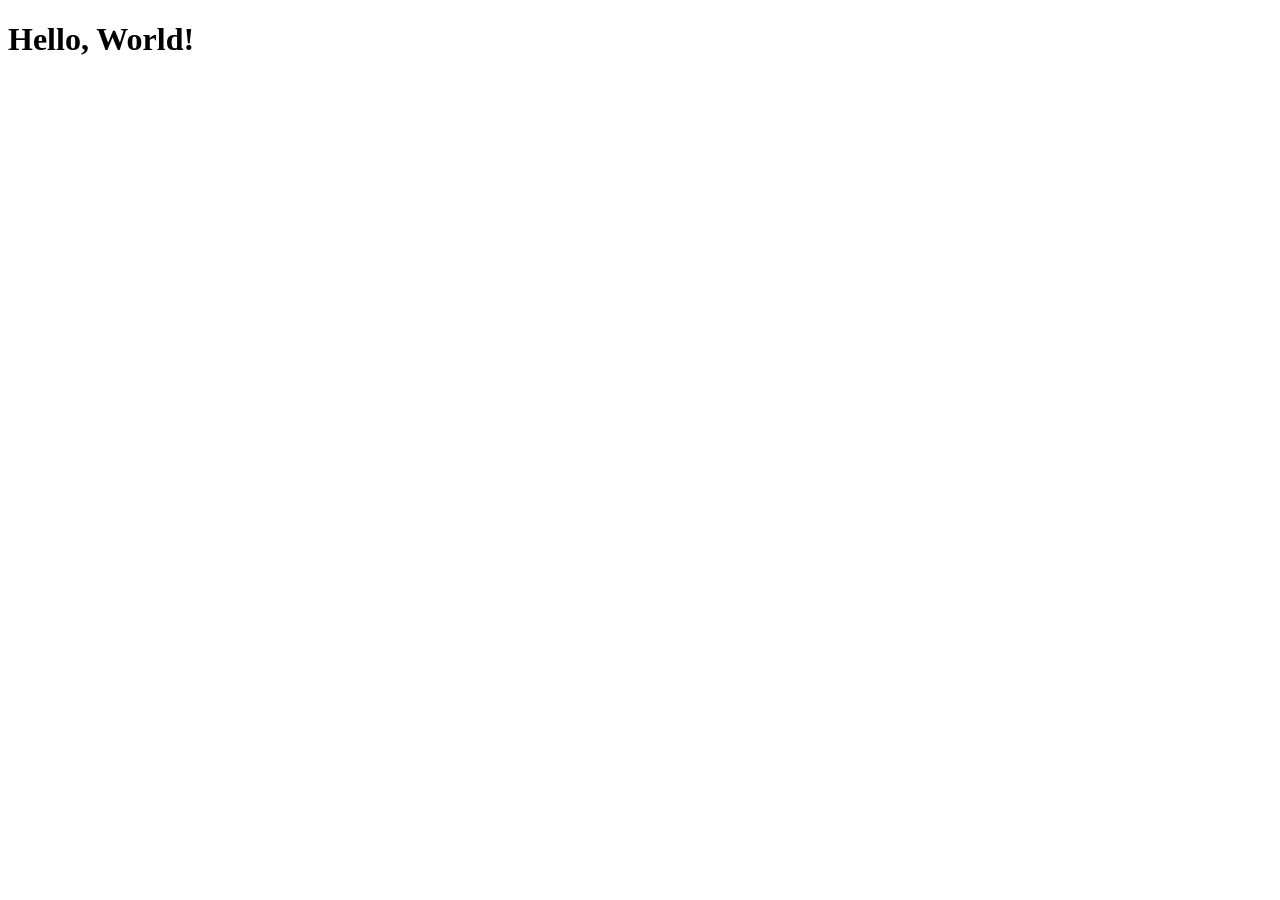
==== index.html @ b47b7a7a "vc trying" ====
<!doctype html>
<html lang="en">
  <head>
    <meta charset="UTF-8" />
    <meta name="viewport" content="width=device-width, initial-scale=1.0" />
    <title>Document</title>
  </head>
  <body>
    <h1>Hello, World!</h1>
  </body>
</html>
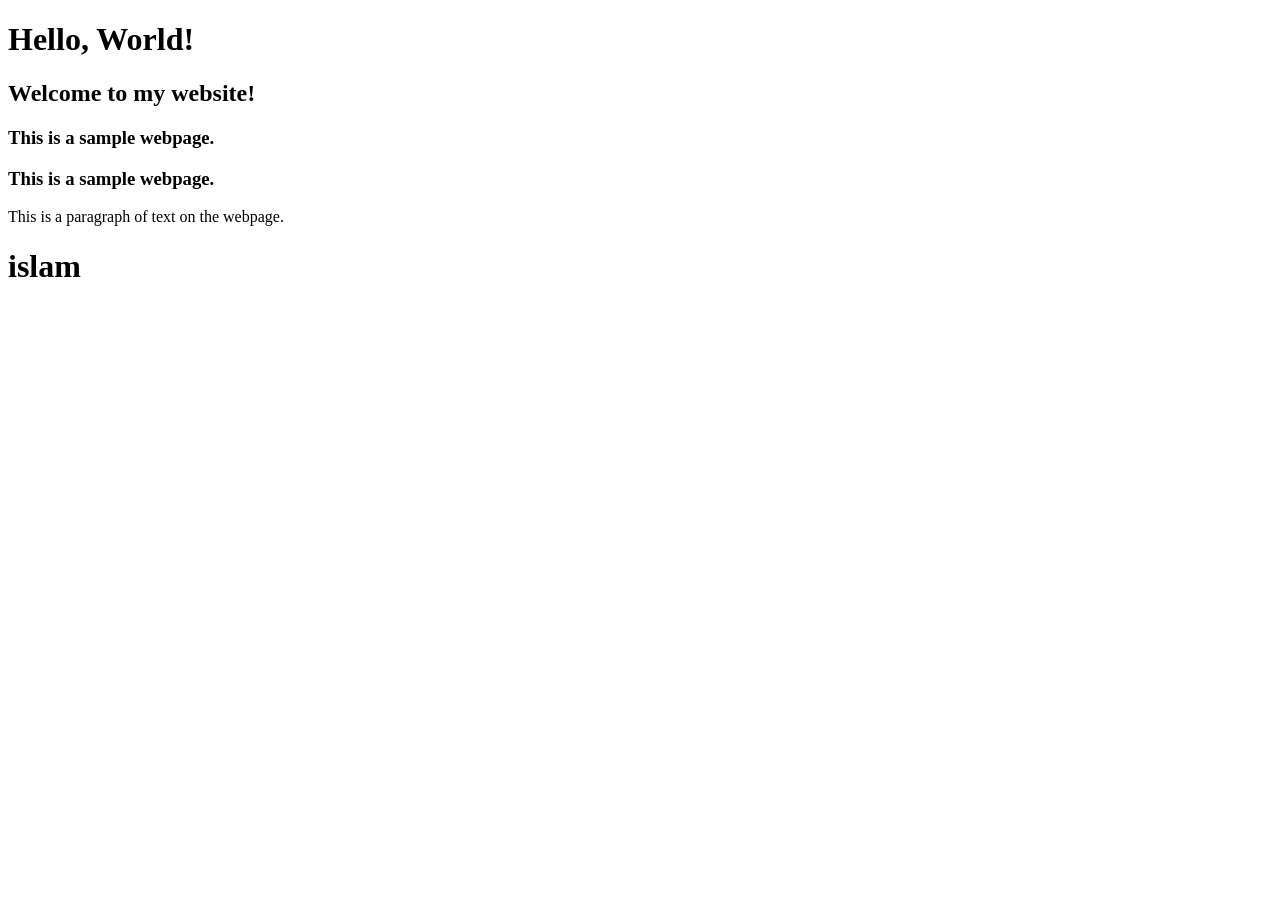
==== commit 7edc1f36: "maybe final" ====
--- a/index.html
+++ b/index.html
@@ -7,5 +7,11 @@
   </head>
   <body>
     <h1>Hello, World!</h1>
+    <h2>Welcome to my website!</h2>
+    <h3>This is a sample webpage.</h3>
+    <h3>This is a sample webpage.</h3>
+    <p>This is a paragraph of text on the webpage.</p>
+    <h1>islam</h1>
+    <h1></h1>
   </body>
 </html>
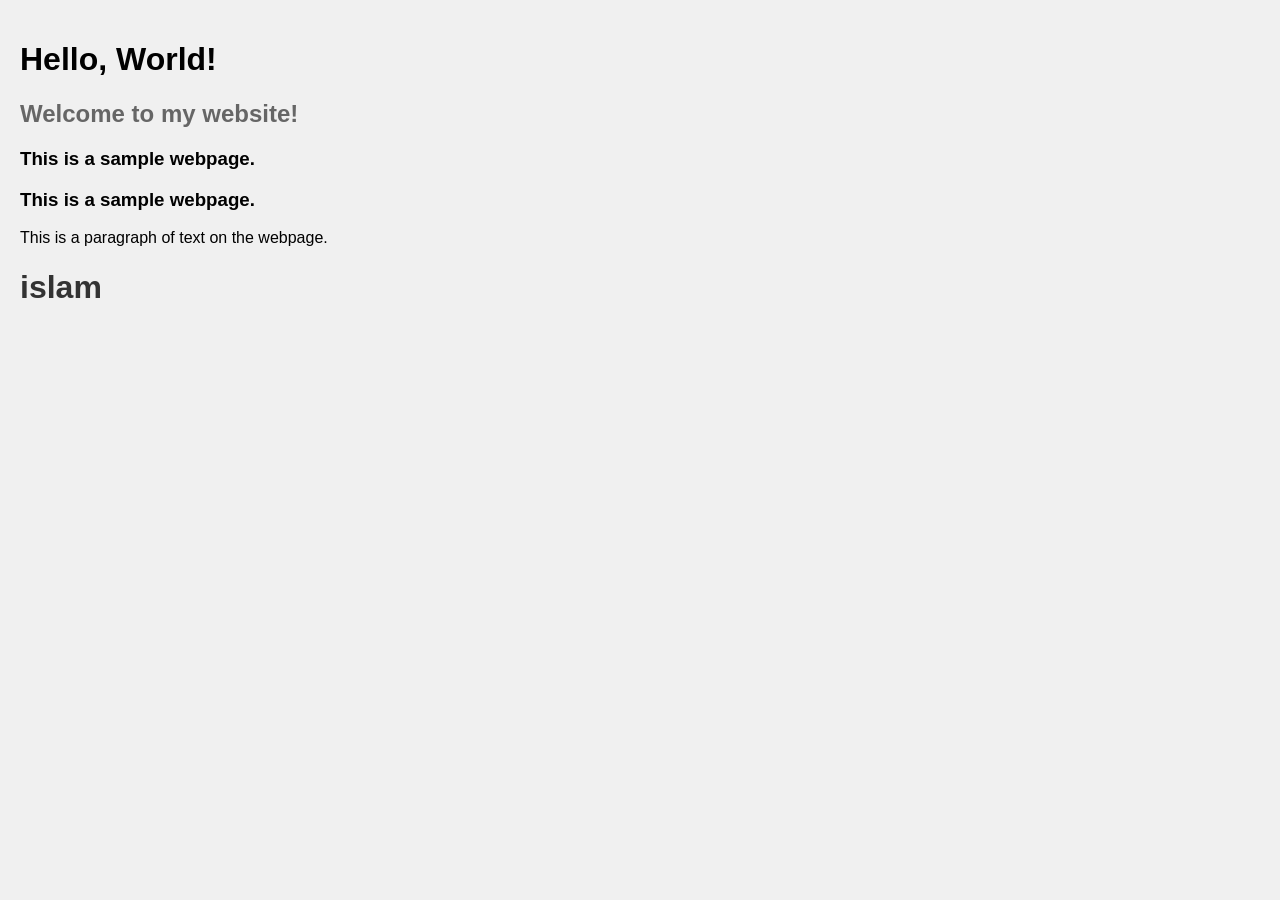
==== commit e307384b: "some random testing to learn" ====
--- a/index.html
+++ b/index.html
@@ -3,6 +3,7 @@
   <head>
     <meta charset="UTF-8" />
     <meta name="viewport" content="width=device-width, initial-scale=1.0" />
+    <link rel="stylesheet" href="./style.css" />
     <title>Document</title>
   </head>
   <body>
@@ -11,7 +12,7 @@
     <h3>This is a sample webpage.</h3>
     <h3>This is a sample webpage.</h3>
     <p>This is a paragraph of text on the webpage.</p>
-    <h1>islam</h1>
+    <h1 class="h1">islam</h1>
     <h1></h1>
   </body>
 </html>
--- a/style.css
+++ b/style.css
@@ -0,0 +1,24 @@
+body {
+  background-color: #f0f0f0;
+  font-family: Arial, sans-serif;
+  margin: 0;
+  padding: 20px;
+}
+
+.h1 {
+  color: #333;
+}
+
+h2 {
+  color: #666;
+}
+/* This is a comment in CSS */
+/** kkkkk **/
+/*? This is a comment in CSS ?*/
+/*! This is a comment in CSS !*/
+/*todo This is a comment in CSS todo*/
+
+body {
+  display: block;
+}
+
